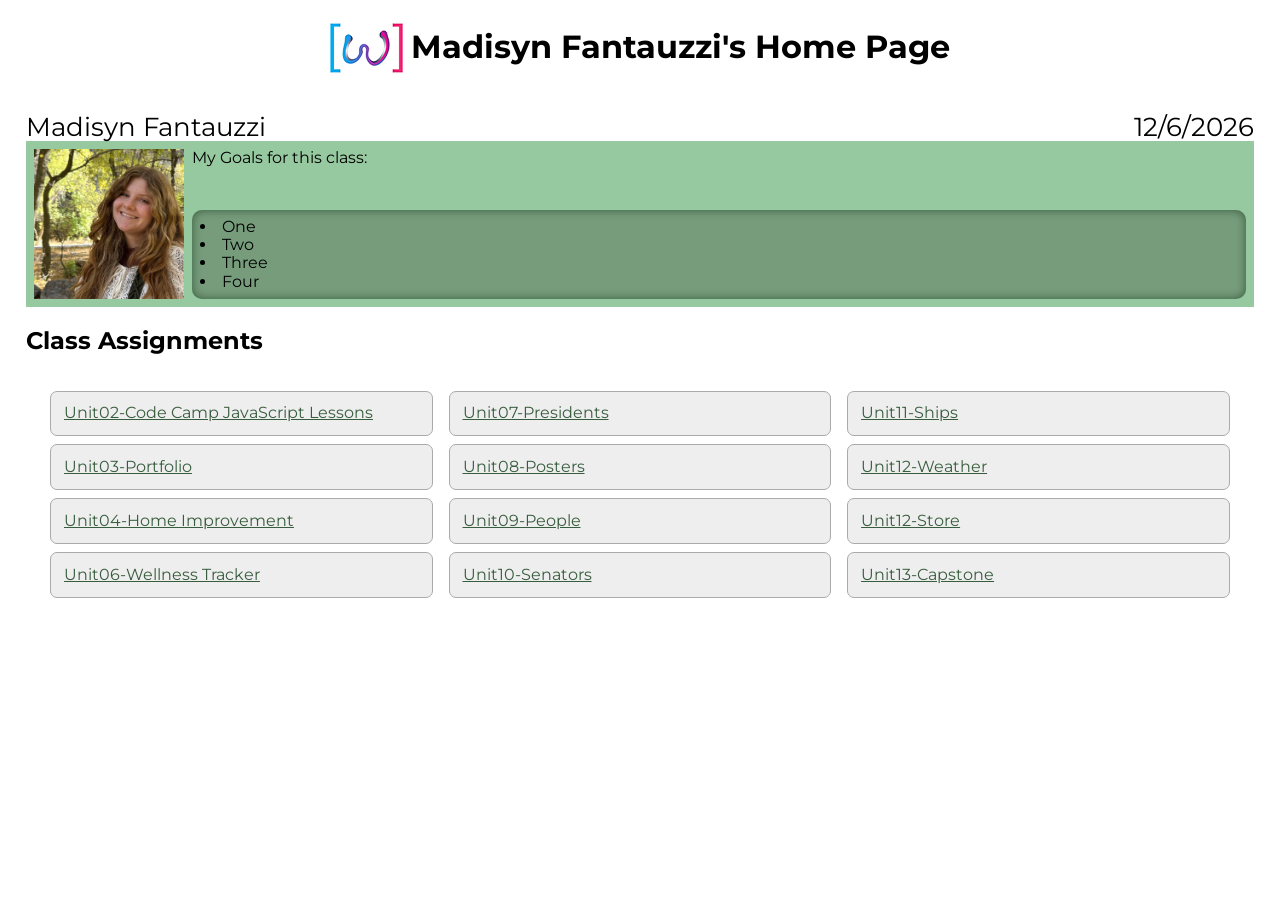
==== index.html @ 338743bc "fixed assignments" ====
<!DOCTYPE html>
<html lang="en">
<head>
    <meta charset="UTF-8">
    <meta name="viewport" content="width=device-width, initial-scale=1.0">
    <title>Madisyn Fantauzzi Git Hub Home Page</title>
    <link rel="preconnect" href="https://fonts.googleapis.com">
    <link rel="preconnect" href="https://fonts.gstatic.com" crossorigin>
    <link href="https://fonts.googleapis.com/css2?family=Montserrat:ital,wght@0,100..900;1,100..900&display=swap" rel="stylesheet">
    <link rel="stylesheet" href="css/normalize.css">
    <link rel="stylesheet" href="css/small.css">
    <link rel="stylesheet" href="css/medium.css">
    <link rel="stylesheet" href="css/large.css">

</head>
<body>
        <header>
            <img src="images/logo.png" alt="logo for the site">
            <h1>Madisyn Fantauzzi's Home Page</h1>
        </header>
        <main>
            <section class="who">
                <p>Madisyn Fantauzzi</p>
                <date><script>document.write(new Date().toLocaleDateString())</script></date>
            </section>

            <section class="about">
                <img src="images/photo.jpg" width="150" height="150" alt="Madisyn's Photo">
                <div>
                <p>My Goals for this class:</p>
                <ul>
                    <li>One</li>
                    <li>Two</li>
                    <li>Three</li>
                    <li>Four</li>
                </ul>
                </div>
            </section>

            <h2>Class Assignments</h2>
            <div class="assignments">
                <a href="#">Unit02-Code Camp JavaScript Lessons</a>
                <a href="#">Unit03-Portfolio</a>
                <a href="#">Unit04-Home Improvement</a>
                <a href="#">Unit06-Wellness Tracker</a>
                <a href="#">Unit07-Presidents</a>
                <a href="#">Unit08-Posters</a>
                <a href="#">Unit09-People</a>
                <a href="#">Unit10-Senators</a>
                <a href="#">Unit11-Ships</a>
                <a href="#">Unit12-Weather</a>
                <a href="#">Unit12-Store</a>
                <a href="#">Unit13-Capstone</a>
            </div>
        </main>

    <script src="js/scripts.js"></script>
</body>
</html>
---- css/small.css ----
/* Prevent adjustments of font size after orientation changes in IE on Windows Phone and in iOS.  */
html {-webkit-text-size-adjust: 100%; -ms-text-size-adjust: 100%;}

/*  apply a natural box layout model to all elements  */
* { -moz-box-sizing: border-box; -webkit-box-sizing: border-box; box-sizing: border-box; }

body {
    font-size: 16px;
    font-family: "Montserrat", sans-serif;
}

header {
    display: flex;
    justify-content: center;
    padding: .5rem 2vw;
    align-items: center;
}

header h1 {
    font-size: 1rem;
    padding-left: .5rem;
}

main {
    margin: 1rem 2%;
}

section.who {
    display: flex;
    justify-content: space-between;
    font-size: 1.2rem;
}

section.who p {
    margin: 0;
}

section.about {
    display: flex;
    background-color:rgba(149, 201, 158, 0.984);
    padding: .5rem;
}

section.about p {
    margin: 0;
}

section.about ul {
    margin: 0;
    padding: 0;
}

section.about div {
    display: flex;
    flex-direction: column;
    justify-content: space-between;
    margin-left: .5rem;
    width: 100%;
}

section.about div ul {
    background-color:rgba(118, 156, 124, 0.984);
    border-radius: 10px;
    padding: .5rem;
    list-style-position: inside;
    box-shadow: inset 0 0 10px rgba(53, 90, 59, 0.984);
}

h2 {
    font-size: 1rem;
}

div.assignments {
    padding: 1rem 2%;
}

div.assignments a {
    display: block;
    padding: .8rem;
    margin-bottom: .5rem;
    border: 1px solid #aaa;
    background-color: #eee;
    border-radius: 7px;
    color: rgba(53, 90, 59, 0.984);

}

div.assignments a:hover {
    background-color: #ddd;
}
---- css/medium.css ----
@media only screen and (min-width: 35rem) {

    header h1 {
        font-size: 2rem;
    }
    
    section.who {
        font-size: 1.6rem;
    }

    h2 {
        font-size: 1.5rem;
    }

    div.assignments {
        column-count: 2;
    }
} /* end media query*/
---- css/large.css ----
@media only screen and (min-width: 60rem) {
    div.assignments {
        column-count: 3;
    }
} /* end media query*/
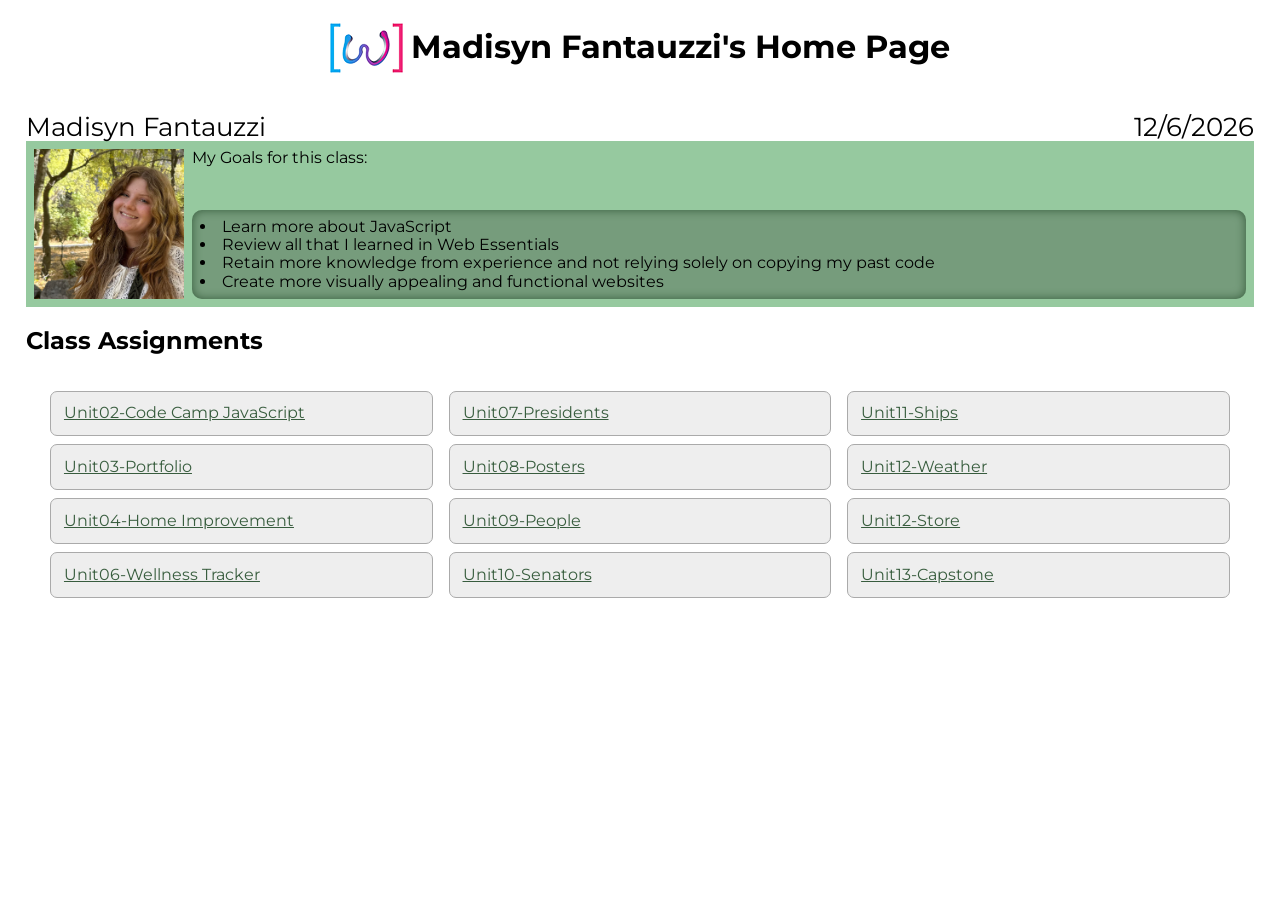
==== commit b2a1c8df: "added goals" ====
--- a/index.html
+++ b/index.html
@@ -29,17 +29,17 @@
                 <div>
                 <p>My Goals for this class:</p>
                 <ul>
-                    <li>One</li>
-                    <li>Two</li>
-                    <li>Three</li>
-                    <li>Four</li>
+                    <li>Learn more about JavaScript</li>
+                    <li>Review all that I learned in Web Essentials</li>
+                    <li>Retain more knowledge from experience and not relying solely on copying my past code</li>
+                    <li>Create more visually appealing and functional websites</li>
                 </ul>
                 </div>
             </section>
 
             <h2>Class Assignments</h2>
             <div class="assignments">
-                <a href="#">Unit02-Code Camp JavaScript Lessons</a>
+                <a href="#">Unit02-Code Camp JavaScript</a>
                 <a href="#">Unit03-Portfolio</a>
                 <a href="#">Unit04-Home Improvement</a>
                 <a href="#">Unit06-Wellness Tracker</a>
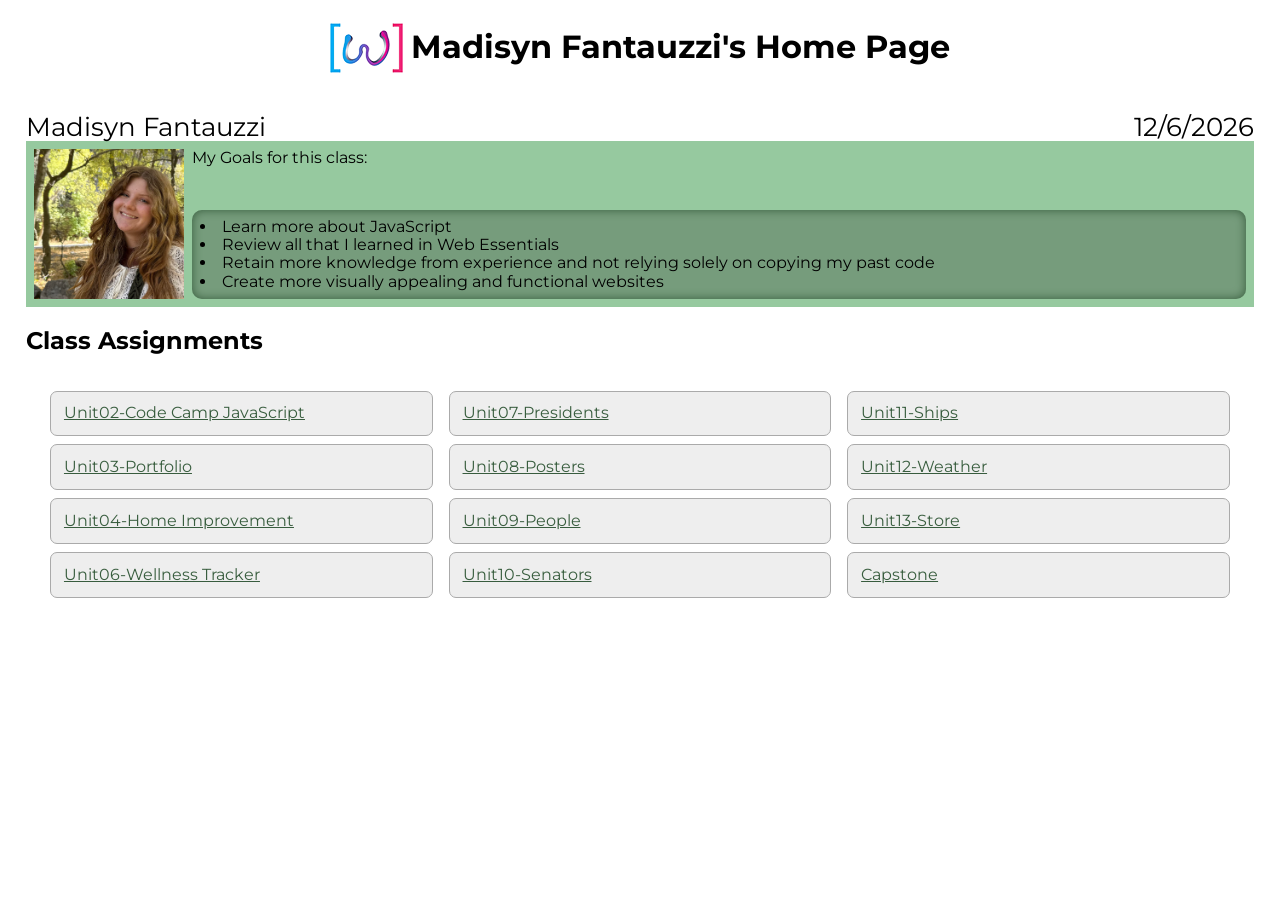
==== commit 933d8790: "Add files via upload" ====
--- a/index.html
+++ b/index.html
@@ -40,17 +40,17 @@
             <h2>Class Assignments</h2>
             <div class="assignments">
                 <a href="#">Unit02-Code Camp JavaScript</a>
-                <a href="#">Unit03-Portfolio</a>
-                <a href="#">Unit04-Home Improvement</a>
-                <a href="#">Unit06-Wellness Tracker</a>
-                <a href="#">Unit07-Presidents</a>
-                <a href="#">Unit08-Posters</a>
-                <a href="#">Unit09-People</a>
-                <a href="#">Unit10-Senators</a>
-                <a href="#">Unit11-Ships</a>
-                <a href="#">Unit12-Weather</a>
-                <a href="#">Unit12-Store</a>
-                <a href="#">Unit13-Capstone</a>
+                <a href="03portfolio">Unit03-Portfolio</a>
+                <a href="04home-improvement">Unit04-Home Improvement</a>
+                <a href="06wellness-tracker">Unit06-Wellness Tracker</a>
+                <a href="07presidents/index.html">Unit07-Presidents</a>
+                <a href="08posters/index.html">Unit08-Posters</a>
+                <a href="09people/index.html">Unit09-People</a>
+                <a href="10senators/index.html">Unit10-Senators</a>
+                <a href="11ships/index.html">Unit11-Ships</a>
+                <a href="12weather/index.html">Unit12-Weather</a>
+                <a href="13store/index.html">Unit13-Store</a>
+                <a href="capstone/index.html">Capstone</a>
             </div>
         </main>
 
